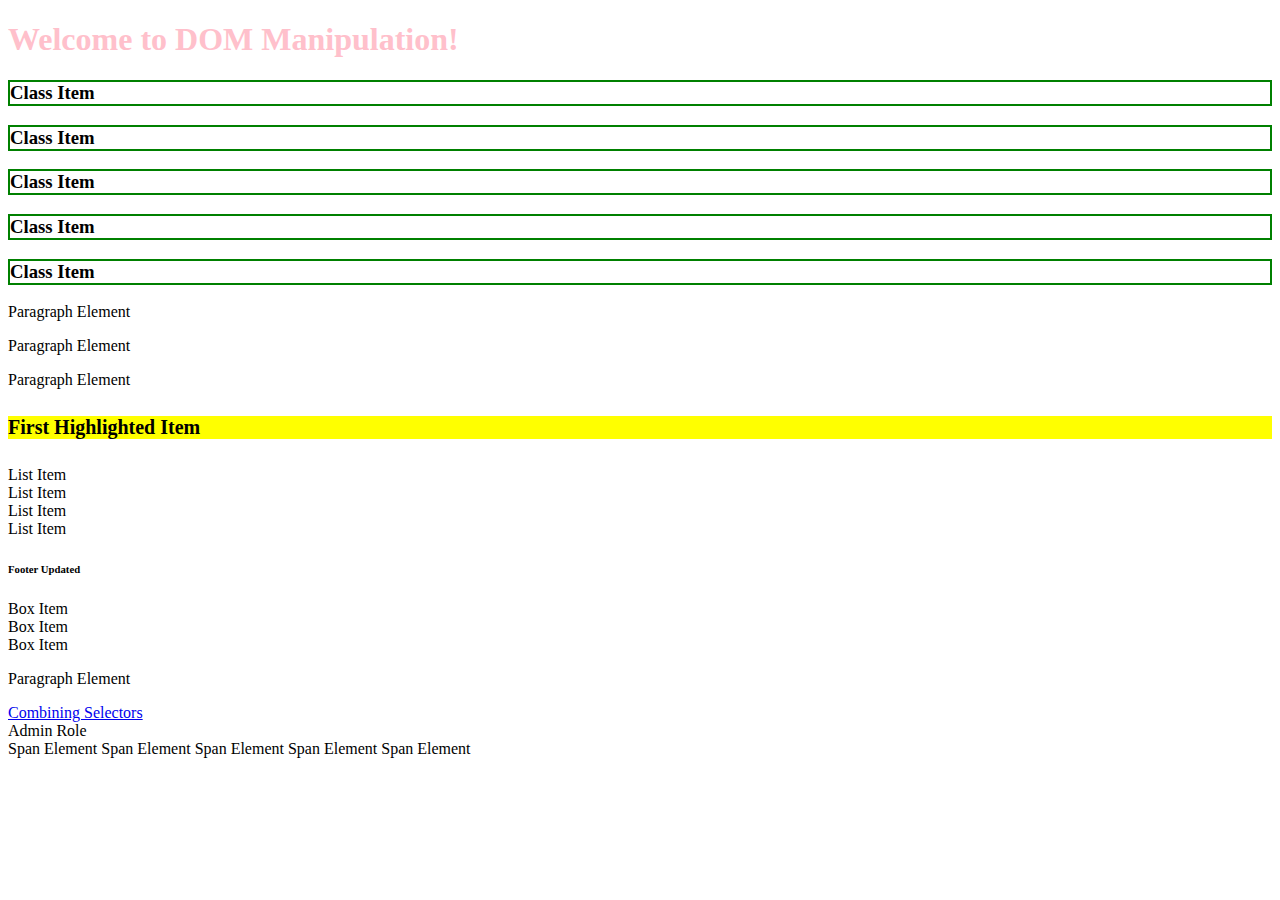
==== day4/index.html @ 721e49b0 "tasks" ====
<!DOCTYPE html>
<html lang="en">
<head>
    <meta charset="UTF-8">
    <meta name="viewport" content="width=device-width, initial-scale=1.0">
    <title>Document</title>
</head>
<body>
    <h1 id="header"></h1>
    <h3 class="item"></h3>
    <h3 class="item"></h3>
    <h3 class="item"></h3>
    <h3 class="item"></h3>
    <h3 class="item"></h3>
    <p></p>
    <p></p>
    <p></p>
    <h4 class="highlight" id="main"></h4>
    <h4 class="highlight" id="main"></h4>
    <h4 class="highlight" id="main"></h4>
    <li></li>
    <li></li>
    <li></li>
    <li></li>
    <h6 id="footer"></h6> 
    <div class="box"></div>
    <div class="box"></div>
    <div class="box"></div>

    <div class="container">
        <p></p>
        <a href="#"></a>

    </div>

    <div data-role="admin"></div>

    <section>
        <span>span1</span>
        <span>span2</span>
        <span>span3</span>
        <span>span4</span>
        <span>span5</span>
    </section>

   




    <script src="main.js"></script>
</body>
</html>
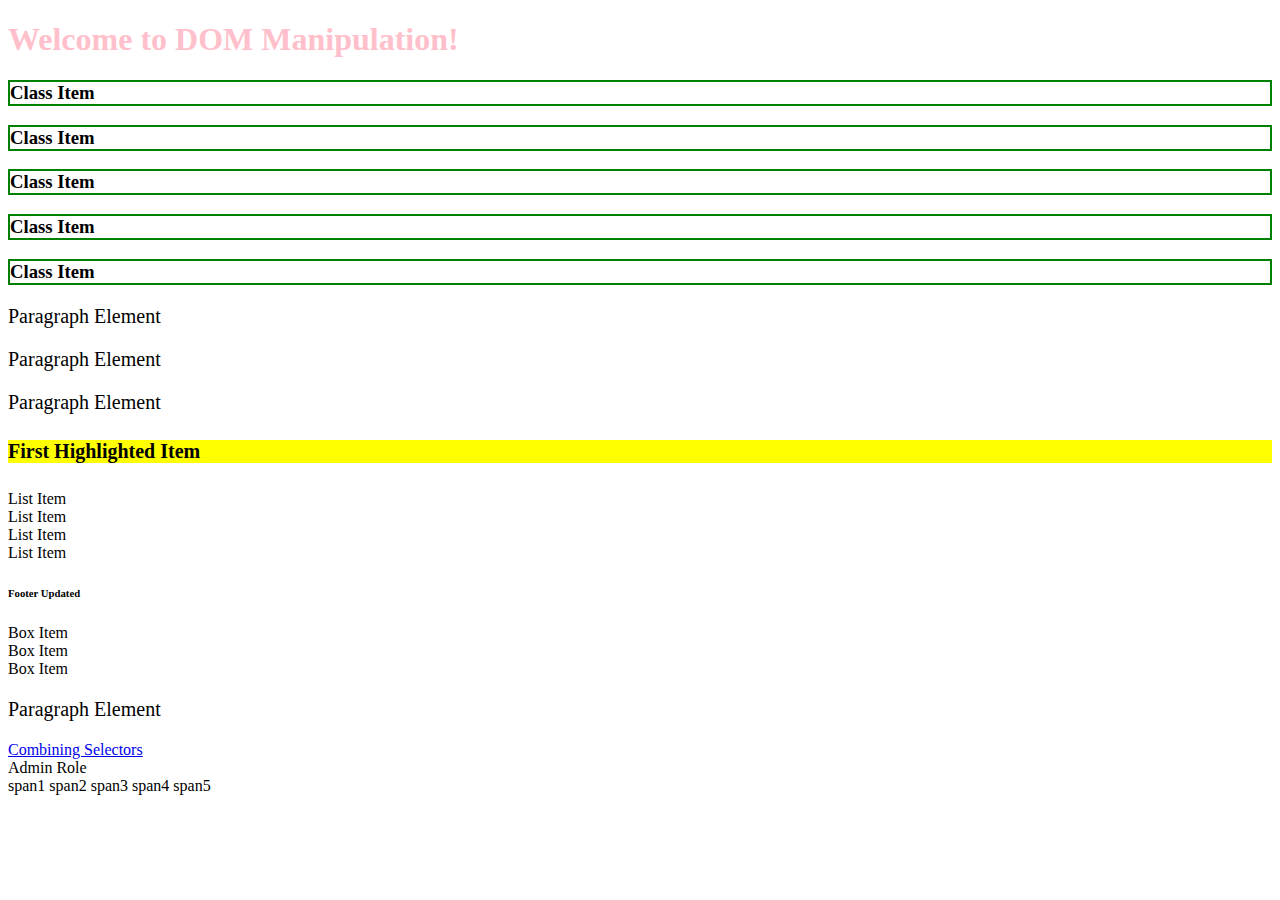
==== commit ef7290bb: "tasks" ====
--- a/day4/index.html
+++ b/day4/index.html
@@ -48,6 +48,8 @@
 
 
 
-    <script src="main.js"></script>
+    <script src="main.js">
+      
+    </script>
 </body>
 </html>